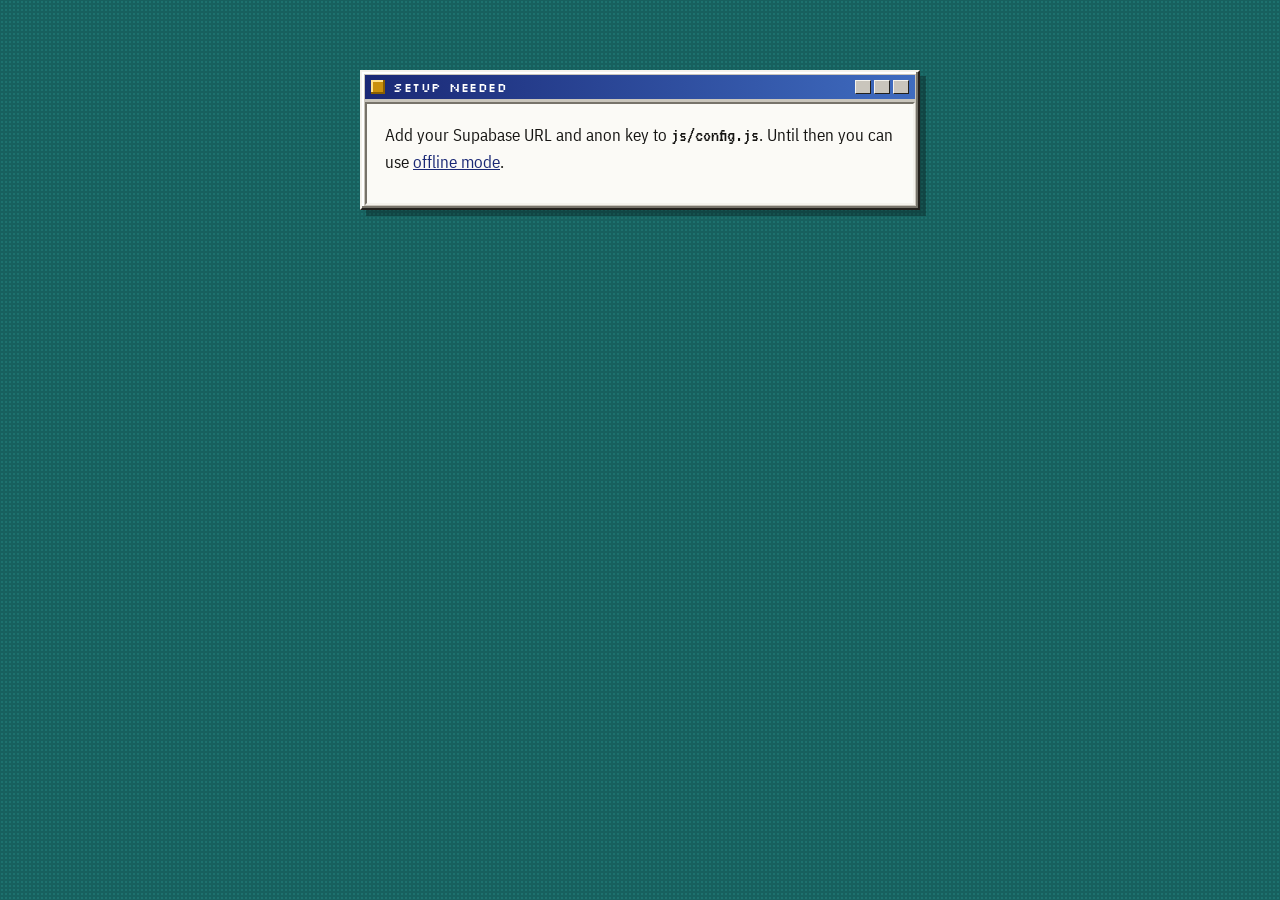
==== host.html @ 5e1241a0 "Make the Number: first playable version Co-Authored-By: Claude Opus 5.5 <noreply@anthropic.com> Clau" ====
<!doctype html>
<html lang="en">
<head>
<meta charset="utf-8">
<meta name="viewport" content="width=device-width,initial-scale=1">
<title>Make the Number · Host</title>
<link rel="preconnect" href="https://fonts.googleapis.com">
<link rel="preconnect" href="https://fonts.gstatic.com" crossorigin>
<link rel="stylesheet" href="https://fonts.googleapis.com/css2?family=Silkscreen:wght@400;700&family=VT323&family=IBM+Plex+Sans+Condensed:wght@400;500;600;700&display=swap">
<link rel="stylesheet" href="css/style.css">
</head>
<body class="host">
  <main id="app" class="host-app"></main>
  <div id="toast" class="toast" hidden></div>
  <script type="module" src="js/host.js"></script>
</body>
</html>
---- css/style.css ----
/* Make the Number — early-90s corporate simulation.
   Concept: a 1985–1991 office OS on a dithered teal desktop. Beveled windows, pixel labels,
   segmented "health bar" meters, an arcade high-score table. Built light for projectors. */
:root {
  --desk: #17605e;
  --desk-dot: #1d716e;
  --win: #c9c5bc;
  --win-hi: #f4f2ec;
  --win-lo: #77736a;
  --win-shadow: #23211d;
  --title-a: #1a2875;
  --title-b: #3f6cc0;
  --alert-a: #8f1f18;
  --alert-b: #d24a30;
  --paper: #fbfaf6;
  --ink: #161513;
  --muted: #57534b;
  --earn: #2b8a3c;
  --bonus: #c98f0c;
  --info: #2c68bf;
  --legal: #c2352a;
  --select: #1a2875;
  --pixel: "Silkscreen", "Courier New", monospace;
  --digit: "VT323", "Courier New", monospace;
  --body: "IBM Plex Sans Condensed", "Arial Narrow", Arial, sans-serif;
  color-scheme: light;
}
* { box-sizing: border-box; }
html, body { height: 100%; margin: 0; }
body {
  font-family: var(--body);
  color: var(--ink);
  background-color: var(--desk);
  background-image: radial-gradient(var(--desk-dot) 1px, transparent 1.2px);
  background-size: 4px 4px;
}
button, input, select { font: inherit; color: inherit; }
a { color: var(--title-a); }
code { font-family: var(--digit); font-size: 1.2em; }
[hidden] { display: none !important; }

/* ---------- Windows ---------- */
.win {
  background: var(--win);
  border: 2px solid; border-color: var(--win-hi) var(--win-shadow) var(--win-shadow) var(--win-hi);
  box-shadow: inset -2px -2px 0 var(--win-lo), inset 2px 2px 0 #fff, 6px 6px 0 rgba(0,0,0,.28);
  padding: 3px;
  display: flex; flex-direction: column;
  min-width: 0;
}
.titlebar {
  display: flex; align-items: center; gap: 8px;
  background: linear-gradient(90deg, var(--title-a), var(--title-b));
  color: #fff; padding: 4px 6px; font-family: var(--pixel); font-size: 13px; letter-spacing: .04em;
  user-select: none;
}
.win.alert .titlebar { background: linear-gradient(90deg, var(--alert-a), var(--alert-b)); }
.tb-icon { width: 14px; height: 14px; background: var(--bonus); box-shadow: inset -2px -2px 0 #8a5f00, inset 2px 2px 0 #ffe08a; flex: none; }
.tb-title { flex: 1; overflow: hidden; text-overflow: ellipsis; white-space: nowrap; }
.tb-btns { display: flex; gap: 3px; }
.tb-btns i { width: 16px; height: 14px; background: var(--win); border: 1px solid; border-color: var(--win-hi) var(--win-shadow) var(--win-shadow) var(--win-hi); }
.win-body { background: var(--paper); margin-top: 3px; padding: 16px 18px; border: 2px solid; border-color: var(--win-lo) var(--win-hi) var(--win-hi) var(--win-lo); flex: 1; min-height: 0; overflow: auto; }

/* ---------- Type ---------- */
.kicker { font-family: var(--pixel); font-size: .8rem; letter-spacing: .08em; text-transform: uppercase; color: var(--muted); margin: 0 0 6px; }
.pixel { font-family: var(--pixel); font-weight: 700; letter-spacing: .02em; line-height: 1.1; margin: 0 0 10px; }
.body { font-size: 1.05rem; line-height: 1.5; margin: 0 0 12px; max-width: 70ch; }
.muted { color: var(--muted); }
.err { color: var(--legal); font-weight: 600; }
blockquote { margin: 12px 0; padding: 10px 14px; border-left: 6px solid var(--bonus); background: #f3efe2; font-style: italic; }

/* ---------- Controls ---------- */
.btn {
  background: var(--win); border: 2px solid; border-color: var(--win-hi) var(--win-shadow) var(--win-shadow) var(--win-hi);
  box-shadow: inset -1px -1px 0 var(--win-lo), inset 1px 1px 0 #fff;
  padding: 7px 14px; font-family: var(--pixel); font-size: .8rem; cursor: pointer; text-decoration: none; color: var(--ink); display: inline-block;
}
.btn:active, .btn.on { border-color: var(--win-shadow) var(--win-hi) var(--win-hi) var(--win-shadow); box-shadow: inset 1px 1px 0 var(--win-lo); }
.btn.primary { background: #dfe7f5; }
.btn.big { padding: 12px 18px; font-size: 1rem; width: 100%; }
.btn:disabled { opacity: .5; cursor: not-allowed; }
.btn:focus-visible, .link:focus-visible, .pchoice:focus-visible, .pfix:focus-visible, input:focus-visible, select:focus-visible { outline: 2px dashed var(--select); outline-offset: 2px; }
.link { background: none; border: 0; padding: 0; color: var(--title-a); text-decoration: underline; cursor: pointer; font-size: inherit; }
.link.danger { color: var(--legal); }
.field { display: grid; gap: 4px; font-family: var(--pixel); font-size: .75rem; text-transform: uppercase; letter-spacing: .05em; color: var(--muted); }
.field input, .field select, .ctrl-row input {
  font-family: var(--body); font-size: 1rem; text-transform: none; letter-spacing: 0; color: var(--ink);
  background: #fff; border: 2px solid; border-color: var(--win-lo) var(--win-hi) var(--win-hi) var(--win-lo); padding: 8px 10px; width: 100%;
}
.ctrl-row { display: flex; flex-wrap: wrap; gap: 8px; align-items: center; margin: 0 0 10px; }
.ctrl-row input { flex: 1; min-width: 120px; width: auto; }
.chip { display: inline-block; font-family: var(--pixel); font-size: .72rem; padding: 3px 8px; margin: 3px; background: #e7e4dc; border: 1px solid var(--win-lo); color: var(--muted); }
.chip.done { background: #dff0e1; border-color: var(--earn); color: #1c5a28; }
.chip.miss { background: #f6dedb; border-color: var(--legal); color: #7d1f17; }
.letter { font-family: var(--pixel); font-weight: 700; display: inline-grid; place-items: center; width: 1.9em; height: 1.9em; flex: none; background: var(--win); border: 2px solid; border-color: var(--win-hi) var(--win-shadow) var(--win-shadow) var(--win-hi); }
.letter.inline { width: 1.5em; height: 1.5em; font-size: .8em; vertical-align: .15em; }
.toast { position: fixed; left: 50%; bottom: 70px; transform: translateX(-50%); background: var(--ink); color: #fff; padding: 10px 16px; font-family: var(--pixel); font-size: .8rem; z-index: 50; max-width: 90vw; }

/* Segmented meter: a health bar */
.mbar { height: 16px; background: #2a2824; border: 2px solid; border-color: var(--win-lo) var(--win-hi) var(--win-hi) var(--win-lo); position: relative; overflow: hidden; min-width: 60px; }
.mbar i { position: absolute; inset: 0 auto 0 0; display: block; transition: width .6s steps(10); }
.mbar::after { content: ""; position: absolute; inset: 0; background: repeating-linear-gradient(90deg, transparent 0 calc(5% - 2px), #2a2824 calc(5% - 2px) 5%); }
.m-earn .mbar i, .mbar.m-earn i, .legend-item.m-earn i { background: var(--earn); }
.m-bonus .mbar i, .mbar.m-bonus i, .legend-item.m-bonus i { background: var(--bonus); }
.m-info .mbar i, .mbar.m-info i, .legend-item.m-info i { background: var(--info); }
.m-legal .mbar i, .mbar.m-legal i, .legend-item.m-legal i { background: var(--legal); }
th.m-earn { color: var(--earn); } th.m-bonus { color: #9a6c00; } th.m-info { color: var(--info); } th.m-legal { color: var(--legal); }

/* ---------- Projector ---------- */
body.screen { overflow: hidden; }
.stage { position: fixed; inset: 0 0 44px 0; display: grid; place-items: center; padding: 2vh 2vw; }
.win.main { width: min(1600px, 100%); height: 100%; }
.screen .win-body { padding: clamp(18px, 2.2vw, 40px); font-size: clamp(16px, 1.25vw, 24px); }
.screen .titlebar { font-size: clamp(12px, .9vw, 16px); padding: 6px 8px; }
.screen .kicker { font-size: .85em; }
.screen .body { font-size: 1.15em; }
.big { font-family: var(--pixel); font-weight: 700; font-size: 2.3em; line-height: 1.1; margin: 0 0 .4em; text-wrap: balance; }
.mega { font-family: var(--pixel); font-weight: 700; font-size: 4.6em; line-height: .95; margin: 0 0 .3em; color: var(--title-a); text-shadow: 4px 4px 0 var(--bonus); }
.sub { color: var(--muted); margin: 0 0 1em; }
.taskbar { position: fixed; inset: auto 0 0 0; height: 44px; display: flex; align-items: center; gap: 6px; padding: 0 6px; background: var(--win); border-top: 2px solid var(--win-hi); box-shadow: inset 0 1px 0 #fff; font-family: var(--pixel); font-size: 12px; }
.taskbar .start { font-weight: 700; padding: 6px 12px; border: 2px solid; border-color: var(--win-hi) var(--win-shadow) var(--win-shadow) var(--win-hi); }
.taskbar .spacer { flex: 1; }
.tb-item { padding: 6px 10px; border: 2px solid; border-color: var(--win-lo) var(--win-hi) var(--win-hi) var(--win-lo); white-space: nowrap; overflow: hidden; text-overflow: ellipsis; max-width: 46vw; }
.status-live { color: var(--earn); } .status-reconnecting, .status-connecting { color: var(--legal); }

/* Lobby */
.lobby { display: grid; grid-template-columns: 1.3fr 1fr; gap: 3em; align-items: center; }
.lede { font-size: 1.3em; max-width: 34ch; }
.rule { font-family: var(--pixel); font-size: .85em; background: #fff3c9; display: inline-block; padding: 6px 10px; border: 2px dashed var(--bonus); }
.lobby-right { text-align: center; }
.qr { background: #fff; padding: 12px; display: inline-block; border: 2px solid; border-color: var(--win-lo) var(--win-hi) var(--win-hi) var(--win-lo); width: min(100%, 22em); }
.qr svg { width: 100%; height: auto; display: block; }
.url { font-family: var(--digit); font-size: 1.5em; margin: .4em 0 0; word-break: break-all; }
.code { font-family: var(--pixel); font-size: 1.2em; margin: .2em 0 0; }
.code b { font-size: 2em; color: var(--title-a); letter-spacing: .15em; }
.teams-joined { margin-top: 1.5em; border-top: 2px dotted var(--win-lo); padding-top: .8em; }
.teams-joined b, .answered b { font-family: var(--pixel); font-size: .8em; margin-right: .6em; }
.offline-card { border: 2px dashed var(--title-a); padding: 1.2em; background: #eef2fb; }

/* Intro */
.legend { display: grid; grid-template-columns: repeat(4, 1fr); gap: 1em; margin: 1.4em 0; }
.legend-item { border: 2px solid var(--win-lo); padding: .8em; background: #fff; display: grid; gap: .3em; }
.legend-item i { height: 14px; display: block; }
.legend-item small { color: var(--muted); }
.rewarded { font-family: var(--pixel); font-size: .9em; color: var(--title-a); }

/* Question */
.qhead { display: flex; justify-content: space-between; align-items: flex-start; gap: 1em; margin-bottom: .6em; }
.tag { display: flex; flex-wrap: wrap; gap: .4em; }
.tag span { font-family: var(--pixel); font-size: .72em; padding: 4px 8px; background: var(--title-a); color: #fff; }
.tag span:nth-child(2) { background: var(--bonus); color: var(--ink); }
.tag span:nth-child(3) { background: #e7e4dc; color: var(--ink); border: 1px solid var(--win-lo); }
.timer { font-family: var(--digit); font-size: 3.6em; line-height: .9; min-width: 3.2ch; text-align: center; padding: .05em .35em; background: #111; color: #7dff8a; border: 3px solid; border-color: var(--win-lo) var(--win-hi) var(--win-hi) var(--win-lo); }
.timer.low { color: #ffcc4d; }
.timer.out { color: #ff6b5b; }
.setup { font-size: 1.12em; line-height: 1.5; margin: 0 0 .7em; max-width: 95ch; }
.facts { display: flex; flex-wrap: wrap; gap: .5em; margin-bottom: .6em; }
.facts span { font-family: var(--digit); font-size: 1.35em; line-height: 1; padding: .2em .5em; background: #111; color: #ffd36b; }
.prompt { font-family: var(--pixel); font-size: 1.1em; margin: .8em 0 .5em; color: var(--title-a); }
.choices { display: grid; grid-template-columns: repeat(2, minmax(0, 1fr)); gap: .7em; }
.choices.n3 { grid-template-columns: repeat(3, minmax(0, 1fr)); }
.choices.n5 { grid-template-columns: repeat(3, minmax(0, 1fr)); }
.choice { display: flex; gap: .7em; align-items: flex-start; background: var(--win); padding: .7em; border: 2px solid; border-color: var(--win-hi) var(--win-shadow) var(--win-shadow) var(--win-hi); }
.choice b { display: block; font-size: 1.05em; }
.choice p { margin: .2em 0 0; font-size: .88em; color: #36332d; line-height: 1.35; }
.answered { margin-top: .9em; }

/* Tally */
.bars { display: grid; gap: .9em; margin-top: 1em; }
.bar-row { display: grid; grid-template-columns: auto minmax(0, 1.1fr) minmax(0, 1.4fr); gap: 1em; align-items: center; }
.bar-label small { display: block; color: var(--muted); font-size: .8em; }
.bar { height: 2.2em; background: #2a2824; position: relative; border: 2px solid; border-color: var(--win-lo) var(--win-hi) var(--win-hi) var(--win-lo); }
.bar i { position: absolute; inset: 0 auto 0 0; background: var(--title-b); transition: width .8s steps(12); }
.bar span { position: absolute; right: .4em; top: 50%; transform: translateY(-50%); font-family: var(--digit); font-size: 1.6em; color: #fff; }

/* Effects + leaderboards */
.fx-wrap, .lb-wrap { overflow-x: auto; }
table.fx, table.lb { width: 100%; border-collapse: collapse; font-variant-numeric: tabular-nums; }
.fx th, .lb th { font-family: var(--pixel); font-size: .72em; text-align: left; padding: .5em; border-bottom: 3px double var(--win-lo); }
.fx td, .lb td { padding: .55em .5em; border-bottom: 1px dotted var(--win-lo); vertical-align: middle; }
.fx td.letter { width: auto; }
.d { font-family: var(--digit); font-size: 1.7em; }
.d.up { color: var(--earn); } .d.down { color: var(--legal); } .d.zero { color: var(--muted); }
.fx td:nth-child(6) .d.up { color: var(--legal); } .fx td:nth-child(6) .d.down { color: var(--earn); }
.note { color: var(--muted); font-size: .85em; margin-top: .8em; }
.n { font-family: var(--digit); font-size: 1.5em; text-align: right; }
.lb td small { font-family: var(--digit); font-size: 1.1em; color: var(--muted); }
.lb td .mbar { display: inline-block; width: 6em; vertical-align: middle; margin-right: .4em; }
.lb tr.top td { background: #fff3c9; }
.lb .score { color: var(--title-a); font-size: 2em; }
.move.up { color: var(--earn); } .move.down { color: var(--legal); }

/* Don */
.pull { font-size: 1.5em; font-style: italic; border-left-color: var(--title-a); }
.pull cite { display: block; font-style: normal; font-family: var(--pixel); font-size: .5em; margin-top: .6em; color: var(--muted); }
.pull.huge { font-size: 2.1em; line-height: 1.3; }
.quote { display: grid; place-items: center; height: 100%; }

/* Unravel */
.win.main.alert .win-body { background: #fff6f3; }
.timeline { list-style: none; padding: 0; margin: 1em 0; display: grid; gap: .7em; }
.timeline li { display: grid; grid-template-columns: 9em 1fr; gap: 1em; padding: .7em; background: #fff; border: 2px solid var(--win-lo); }
.timeline b { font-family: var(--pixel); color: var(--alert-a); }
.line { font-family: var(--pixel); font-size: .95em; color: var(--alert-a); }

/* Board */
.fixes { display: grid; grid-template-columns: repeat(3, minmax(0, 1fr)); gap: .6em; margin-bottom: .8em; }
.fix { display: flex; justify-content: space-between; gap: .6em; align-items: center; padding: .6em .7em; background: var(--win); border: 2px solid; border-color: var(--win-hi) var(--win-shadow) var(--win-shadow) var(--win-hi); }
.cost { font-family: var(--digit); font-size: 1.6em; background: #111; color: #ffd36b; padding: 0 .3em; }
.caught { display: grid; grid-template-columns: 1fr 1fr; gap: 1.5em; margin-top: 1em; }
.caught h3 { font-family: var(--pixel); font-size: .85em; margin: 0 0 .4em; }

/* ---------- Phone ---------- */
body.phone { min-height: 100%; }
.phone-app { padding: max(12px, env(safe-area-inset-top)) max(12px, env(safe-area-inset-right)) 24px max(12px, env(safe-area-inset-left)); max-width: 560px; margin: 0 auto; }
.phone .win-body { padding: 16px; }
.phone .pixel { font-size: 1.6rem; }
.join { display: grid; gap: 12px; margin-top: 8px; }
.phead { display: flex; justify-content: space-between; align-items: center; gap: 8px; margin-bottom: 6px; }
.ptimer { font-family: var(--digit); font-size: 2rem; background: #111; color: #7dff8a; padding: 0 .35em; min-width: 3.4ch; text-align: center; }
.ptitle { font-family: var(--pixel); font-size: 1.05rem; line-height: 1.3; margin: 4px 0 12px; }
.pchoices, .pfixes { display: grid; gap: 10px; }
.pchoice, .pfix { display: flex; gap: 10px; align-items: flex-start; text-align: left; width: 100%; padding: 12px; background: var(--win); cursor: pointer; border: 2px solid; border-color: var(--win-hi) var(--win-shadow) var(--win-shadow) var(--win-hi); box-shadow: inset -1px -1px 0 var(--win-lo); }
.pchoice b { display: block; }
.pchoice small { display: block; color: #3a372f; margin-top: 2px; line-height: 1.35; }
.pchoice.on, .pfix.on { background: #dfe7f5; border-color: var(--title-a); box-shadow: inset 0 0 0 2px var(--title-a); }
.pchoice.on .letter { background: var(--title-a); color: #fff; }
.pchoice:disabled, .pfix:disabled { opacity: .55; cursor: not-allowed; }
.pfix { justify-content: space-between; align-items: center; }
.pfix b { font-family: var(--digit); font-size: 1.5rem; background: #111; color: #ffd36b; padding: 0 .3em; flex: none; }
.status-line { margin: 12px 0 0; color: var(--muted); }
.pmeters { display: grid; gap: 8px; margin-top: 14px; }
.pm { display: grid; grid-template-columns: 6.5em 1fr 2.2em; gap: 8px; align-items: center; font-family: var(--pixel); font-size: .72rem; }
.pm b { font-family: var(--digit); font-size: 1.4rem; text-align: right; }
.pdeltas { display: flex; flex-wrap: wrap; gap: 8px; }
.pdeltas span { font-family: var(--pixel); font-size: .72rem; background: #fff; border: 1px solid var(--win-lo); padding: 4px 8px; }
.pdeltas b { font-family: var(--digit); font-size: 1.3rem; }
.pdeltas b.up { color: var(--earn); } .pdeltas b.down { color: var(--legal); }
.pdeltas .m-legal b.up { color: var(--legal); } .pdeltas .m-legal b.down { color: var(--earn); }
.budget { display: grid; grid-template-columns: auto 1fr auto; gap: 8px; align-items: center; font-family: var(--pixel); font-size: .75rem; margin-bottom: 10px; }
.rank { display: flex; align-items: baseline; gap: 10px; margin: 10px 0; }
.rank .pixel { font-size: 2.6rem; color: var(--title-a); margin: 0; }
.verdict { font-family: var(--pixel); font-size: 1.2rem; padding: 12px; text-align: center; }
.verdict.ok { background: #dff0e1; color: #1c5a28; } .verdict.miss { background: #f6dedb; color: #7d1f17; }
.alert-text { color: var(--alert-a); }
.foot { text-align: center; color: #e4f1ef; font-size: .85rem; margin-top: 14px; }
.foot .link { color: #fff; }

/* ---------- Host ---------- */
.host-app { padding: 16px; }
.host-narrow { max-width: 560px; margin: 6vh auto; }
.room-list { list-style: none; padding: 0; display: grid; gap: 8px; margin: 14px 0; }
.room-list li { display: flex; flex-wrap: wrap; gap: 10px; align-items: center; }
.console { display: grid; grid-template-columns: minmax(0, 1.6fr) minmax(280px, 1fr); gap: 16px; max-width: 1500px; margin: 0 auto; }
.console-main, .console-side { display: grid; gap: 16px; align-content: start; min-width: 0; }
.now { display: flex; align-items: center; gap: 12px; margin-bottom: 10px; flex-wrap: wrap; }
.now b { font-size: 1.2rem; }
.big-ctrls .btn { font-size: .95rem; padding: 12px 16px; }
.notes { background: #fff3c9; padding: 0 10px; border: 1px dashed var(--bonus); }
.notes:empty { display: none; }
.notes p { margin: 8px 0; }
.steps { margin: 0; padding-left: 1.6em; max-height: 340px; overflow: auto; font-size: .92rem; }
.steps li { padding: 2px 0; }
.steps li.current { background: #dfe7f5; font-weight: 700; }
.preview { position: relative; width: 100%; aspect-ratio: 16 / 9; overflow: hidden; background: var(--desk); }
.preview iframe { position: absolute; top: 0; left: 0; width: 1600px; height: 900px; border: 0; transform-origin: 0 0; transform: scale(var(--s, .5)); pointer-events: none; }
table.entry { border-collapse: collapse; width: 100%; }
.entry td { padding: 5px 4px; border-bottom: 1px dotted var(--win-lo); }
.entry td:first-child { font-weight: 600; }
.pick { font-family: var(--pixel); width: 2.4em; height: 2.2em; margin: 2px; cursor: pointer; background: var(--win); border: 2px solid; border-color: var(--win-hi) var(--win-shadow) var(--win-shadow) var(--win-hi); }
.pick.on { background: var(--title-a); color: #fff; border-color: var(--win-shadow) var(--win-hi) var(--win-hi) var(--win-shadow); }
.eb { border-bottom: 1px dotted var(--win-lo); padding: 6px 0; }
.eb summary { cursor: pointer; }
.eb-fixes { display: grid; gap: 4px; padding: 6px 0 6px 12px; }
.team-list { list-style: none; padding: 0; margin: 0; display: grid; gap: 4px; }
.team-list li { display: flex; justify-content: space-between; gap: 8px; }

/* ---------- Offline overlay ---------- */
.panel { position: fixed; right: 12px; bottom: 56px; width: min(420px, 92vw); max-height: calc(100vh - 80px); z-index: 20; display: flex; }
.panel .win { width: 100%; }
.panel-body { font-size: 14px; }
.panel-body h4 { font-family: var(--pixel); font-size: 11px; margin: 12px 0 6px; }
.small-print { font-size: 12px; margin-top: 12px; }

/* ---------- Landing ---------- */
.landing { max-width: 760px; margin: 6vh auto; padding: 0 16px; }
.landing-grid { display: grid; grid-template-columns: repeat(3, minmax(0, 1fr)); gap: 12px; margin-top: 12px; }
.landing-grid .btn { text-align: center; }

@media (max-width: 900px) {
  .console { grid-template-columns: 1fr; }
  .lobby { grid-template-columns: 1fr; }
  .choices, .choices.n3, .choices.n5, .fixes, .legend { grid-template-columns: 1fr 1fr; }
  .landing-grid { grid-template-columns: 1fr; }
}
@media (prefers-reduced-motion: reduce) { * { transition: none !important; } }
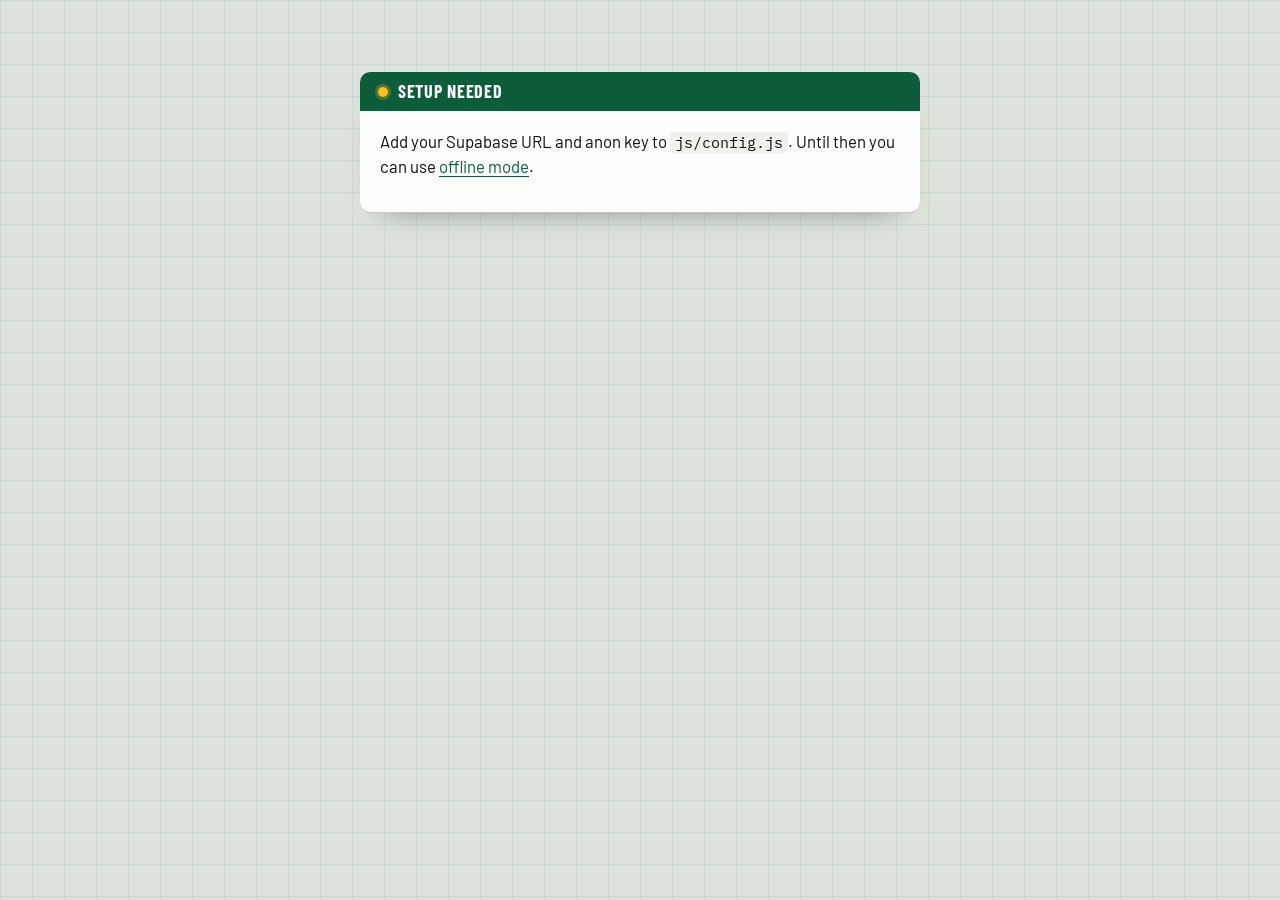
==== commit 9f1aebf7: "Redesign: earnings-day HUD look, closer to Mo + Mileage Co-Authored-By: Claude Opus 5.5 <noreply@ant" ====
--- a/host.html
+++ b/host.html
@@ -6,7 +6,7 @@
 <title>Make the Number · Host</title>
 <link rel="preconnect" href="https://fonts.googleapis.com">
 <link rel="preconnect" href="https://fonts.gstatic.com" crossorigin>
-<link rel="stylesheet" href="https://fonts.googleapis.com/css2?family=Silkscreen:wght@400;700&family=VT323&family=IBM+Plex+Sans+Condensed:wght@400;500;600;700&display=swap">
+<link rel="stylesheet" href="https://fonts.googleapis.com/css2?family=Barlow+Condensed:wght@600;700;800;900&family=Barlow:wght@400;500;600;700&family=IBM+Plex+Mono:wght@500;600&display=swap">
 <link rel="stylesheet" href="css/style.css">
 </head>
 <body class="host">
--- a/css/style.css
+++ b/css/style.css
@@ -1,296 +1,318 @@
-/* Make the Number — early-90s corporate simulation.
-   Concept: a 1985–1991 office OS on a dithered teal desktop. Beveled windows, pixel labels,
-   segmented "health bar" meters, an arcade high-score table. Built light for projectors. */
+/* Make the Number — earnings-day simulation.
+   Concept: a trading-floor HUD over ledger paper. Flat paper cards with a ledger-green band,
+   condensed display type, segmented meters, keycap choice letters and a live headline ticker. */
 :root {
-  --desk: #17605e;
-  --desk-dot: #1d716e;
-  --win: #c9c5bc;
-  --win-hi: #f4f2ec;
-  --win-lo: #77736a;
-  --win-shadow: #23211d;
-  --title-a: #1a2875;
-  --title-b: #3f6cc0;
-  --alert-a: #8f1f18;
-  --alert-b: #d24a30;
-  --paper: #fbfaf6;
-  --ink: #161513;
-  --muted: #57534b;
-  --earn: #2b8a3c;
-  --bonus: #c98f0c;
-  --info: #2c68bf;
-  --legal: #c2352a;
-  --select: #1a2875;
-  --pixel: "Silkscreen", "Courier New", monospace;
-  --digit: "VT323", "Courier New", monospace;
-  --body: "IBM Plex Sans Condensed", "Arial Narrow", Arial, sans-serif;
+  --bg: #dde2db;
+  --grid: rgba(13, 92, 58, .07);
+  --card: #fdfdfb;
+  --ink: #0c0f0e;
+  --ink-2: #2b302d;
+  --muted: #545b56;
+  --line: #c3c9c1;
+  --green: #0d5c3a;
+  --green-dk: #083f28;
+  --amber: #ffbe1a;
+  --red: #c4302b;
+  --earn: #149a52;
+  --bonus: #e3a008;
+  --info: #2a5bd7;
+  --legal: #d23a2f;
+  --display: "Barlow Condensed", "Arial Narrow", sans-serif;
+  --body: "Barlow", system-ui, sans-serif;
+  --mono: "IBM Plex Mono", ui-monospace, Menlo, monospace;
   color-scheme: light;
 }
 * { box-sizing: border-box; }
 html, body { height: 100%; margin: 0; }
 body {
-  font-family: var(--body);
-  color: var(--ink);
-  background-color: var(--desk);
-  background-image: radial-gradient(var(--desk-dot) 1px, transparent 1.2px);
-  background-size: 4px 4px;
+  font: 17px/1.5 var(--body); color: var(--ink);
+  background-color: var(--bg);
+  background-image: linear-gradient(var(--grid) 1px, transparent 1px), linear-gradient(90deg, var(--grid) 1px, transparent 1px);
+  background-size: 32px 32px;
 }
 button, input, select { font: inherit; color: inherit; }
-a { color: var(--title-a); }
-code { font-family: var(--digit); font-size: 1.2em; }
+a { color: var(--green); text-underline-offset: 3px; }
+code { font-family: var(--mono); font-size: .9em; background: #eef1ec; padding: 1px 5px; border-radius: 3px; }
 [hidden] { display: none !important; }
-
-/* ---------- Windows ---------- */
+:focus-visible { outline: 3px solid var(--info); outline-offset: 2px; }
+
+/* ---------- Cards (markup keeps the .win / .titlebar names) ---------- */
 .win {
-  background: var(--win);
-  border: 2px solid; border-color: var(--win-hi) var(--win-shadow) var(--win-shadow) var(--win-hi);
-  box-shadow: inset -2px -2px 0 var(--win-lo), inset 2px 2px 0 #fff, 6px 6px 0 rgba(0,0,0,.28);
-  padding: 3px;
+  background: var(--card); border-radius: 10px; overflow: hidden; min-width: 0;
   display: flex; flex-direction: column;
-  min-width: 0;
+  box-shadow: 0 1px 0 var(--line), 0 18px 30px -24px rgba(0,0,0,.55);
 }
 .titlebar {
-  display: flex; align-items: center; gap: 8px;
-  background: linear-gradient(90deg, var(--title-a), var(--title-b));
-  color: #fff; padding: 4px 6px; font-family: var(--pixel); font-size: 13px; letter-spacing: .04em;
-  user-select: none;
-}
-.win.alert .titlebar { background: linear-gradient(90deg, var(--alert-a), var(--alert-b)); }
-.tb-icon { width: 14px; height: 14px; background: var(--bonus); box-shadow: inset -2px -2px 0 #8a5f00, inset 2px 2px 0 #ffe08a; flex: none; }
+  display: flex; align-items: center; gap: 10px;
+  background: var(--green); color: #fff; padding: 10px 18px 9px;
+  font: 700 18px/1.1 var(--display); letter-spacing: .04em; text-transform: uppercase;
+}
+.titlebar::before { content: ""; width: 10px; height: 10px; border-radius: 50%; background: var(--amber); box-shadow: 0 0 0 3px rgba(255,190,26,.25); flex: none; }
+.win.alert .titlebar { background: var(--red); }
+.win.alert .titlebar::before { background: #fff; animation: blink 1s steps(2) infinite; }
+.tb-icon, .tb-btns { display: none; }
 .tb-title { flex: 1; overflow: hidden; text-overflow: ellipsis; white-space: nowrap; }
-.tb-btns { display: flex; gap: 3px; }
-.tb-btns i { width: 16px; height: 14px; background: var(--win); border: 1px solid; border-color: var(--win-hi) var(--win-shadow) var(--win-shadow) var(--win-hi); }
-.win-body { background: var(--paper); margin-top: 3px; padding: 16px 18px; border: 2px solid; border-color: var(--win-lo) var(--win-hi) var(--win-hi) var(--win-lo); flex: 1; min-height: 0; overflow: auto; }
+.win-body { padding: 18px 20px 20px; flex: 1; min-height: 0; overflow: auto; }
+@keyframes blink { 50% { opacity: .2; } }
 
 /* ---------- Type ---------- */
-.kicker { font-family: var(--pixel); font-size: .8rem; letter-spacing: .08em; text-transform: uppercase; color: var(--muted); margin: 0 0 6px; }
-.pixel { font-family: var(--pixel); font-weight: 700; letter-spacing: .02em; line-height: 1.1; margin: 0 0 10px; }
-.body { font-size: 1.05rem; line-height: 1.5; margin: 0 0 12px; max-width: 70ch; }
+.kicker { font: 700 .85rem/1.2 var(--display); letter-spacing: .12em; text-transform: uppercase; color: var(--green); margin: 0 0 6px; }
+.pixel { font: 800 2rem/1 var(--display); margin: 0 0 10px; letter-spacing: .005em; }
+.body { font-size: 1.05rem; line-height: 1.5; margin: 0 0 12px; max-width: 68ch; }
 .muted { color: var(--muted); }
-.err { color: var(--legal); font-weight: 600; }
-blockquote { margin: 12px 0; padding: 10px 14px; border-left: 6px solid var(--bonus); background: #f3efe2; font-style: italic; }
+.err { color: var(--red); font-weight: 700; }
+blockquote { margin: 14px 0; padding: 12px 16px; border-left: 5px solid var(--amber); background: #f6f3e8; border-radius: 0 6px 6px 0; font-style: italic; }
 
 /* ---------- Controls ---------- */
 .btn {
-  background: var(--win); border: 2px solid; border-color: var(--win-hi) var(--win-shadow) var(--win-shadow) var(--win-hi);
-  box-shadow: inset -1px -1px 0 var(--win-lo), inset 1px 1px 0 #fff;
-  padding: 7px 14px; font-family: var(--pixel); font-size: .8rem; cursor: pointer; text-decoration: none; color: var(--ink); display: inline-block;
-}
-.btn:active, .btn.on { border-color: var(--win-shadow) var(--win-hi) var(--win-hi) var(--win-shadow); box-shadow: inset 1px 1px 0 var(--win-lo); }
-.btn.primary { background: #dfe7f5; }
-.btn.big { padding: 12px 18px; font-size: 1rem; width: 100%; }
-.btn:disabled { opacity: .5; cursor: not-allowed; }
-.btn:focus-visible, .link:focus-visible, .pchoice:focus-visible, .pfix:focus-visible, input:focus-visible, select:focus-visible { outline: 2px dashed var(--select); outline-offset: 2px; }
-.link { background: none; border: 0; padding: 0; color: var(--title-a); text-decoration: underline; cursor: pointer; font-size: inherit; }
-.link.danger { color: var(--legal); }
-.field { display: grid; gap: 4px; font-family: var(--pixel); font-size: .75rem; text-transform: uppercase; letter-spacing: .05em; color: var(--muted); }
+  display: inline-flex; align-items: center; justify-content: center; gap: 8px;
+  min-height: 44px; padding: 9px 18px; border-radius: 6px; border: 2px solid var(--ink);
+  background: var(--ink); color: #fff; font: 700 15px var(--body); text-decoration: none; cursor: pointer;
+}
+.btn:hover { background: var(--ink-2); }
+.btn.primary { background: var(--green); border-color: var(--green); }
+.btn.primary:hover { background: var(--green-dk); border-color: var(--green-dk); }
+.btn.big { min-height: 52px; font-size: 17px; width: 100%; }
+.btn:disabled { opacity: .4; cursor: not-allowed; }
+.btn.on { background: var(--amber); color: var(--ink); border-color: var(--ink); }
+.link { background: none; border: 0; padding: 0; color: var(--ink); font-weight: 700; text-decoration: underline; text-underline-offset: 3px; cursor: pointer; font-size: inherit; }
+.link.danger { color: var(--red); }
+.field { display: grid; gap: 6px; font-weight: 700; font-size: .95rem; }
 .field input, .field select, .ctrl-row input {
-  font-family: var(--body); font-size: 1rem; text-transform: none; letter-spacing: 0; color: var(--ink);
-  background: #fff; border: 2px solid; border-color: var(--win-lo) var(--win-hi) var(--win-hi) var(--win-lo); padding: 8px 10px; width: 100%;
+  font: 400 17px var(--body); color: var(--ink); background: #fff; width: 100%;
+  min-height: 46px; padding: 9px 12px; border-radius: 6px; border: 2px solid var(--ink);
 }
 .ctrl-row { display: flex; flex-wrap: wrap; gap: 8px; align-items: center; margin: 0 0 10px; }
-.ctrl-row input { flex: 1; min-width: 120px; width: auto; }
-.chip { display: inline-block; font-family: var(--pixel); font-size: .72rem; padding: 3px 8px; margin: 3px; background: #e7e4dc; border: 1px solid var(--win-lo); color: var(--muted); }
-.chip.done { background: #dff0e1; border-color: var(--earn); color: #1c5a28; }
-.chip.miss { background: #f6dedb; border-color: var(--legal); color: #7d1f17; }
-.letter { font-family: var(--pixel); font-weight: 700; display: inline-grid; place-items: center; width: 1.9em; height: 1.9em; flex: none; background: var(--win); border: 2px solid; border-color: var(--win-hi) var(--win-shadow) var(--win-shadow) var(--win-hi); }
-.letter.inline { width: 1.5em; height: 1.5em; font-size: .8em; vertical-align: .15em; }
-.toast { position: fixed; left: 50%; bottom: 70px; transform: translateX(-50%); background: var(--ink); color: #fff; padding: 10px 16px; font-family: var(--pixel); font-size: .8rem; z-index: 50; max-width: 90vw; }
-
-/* Segmented meter: a health bar */
-.mbar { height: 16px; background: #2a2824; border: 2px solid; border-color: var(--win-lo) var(--win-hi) var(--win-hi) var(--win-lo); position: relative; overflow: hidden; min-width: 60px; }
-.mbar i { position: absolute; inset: 0 auto 0 0; display: block; transition: width .6s steps(10); }
-.mbar::after { content: ""; position: absolute; inset: 0; background: repeating-linear-gradient(90deg, transparent 0 calc(5% - 2px), #2a2824 calc(5% - 2px) 5%); }
+.ctrl-row input { flex: 1; min-width: 140px; width: auto; }
+.chip { display: inline-block; font: 700 13px/1 var(--body); padding: 6px 10px; margin: 3px; border-radius: 999px; border: 2px solid var(--line); color: var(--muted); background: #fff; }
+.chip.done { border-color: var(--green); background: var(--green); color: #fff; }
+.chip.miss { border-color: var(--red); color: var(--red); background: #fff; }
+.letter {
+  display: inline-grid; place-items: center; flex: none; width: 1.9em; height: 1.9em; border-radius: 6px;
+  background: var(--ink); color: var(--amber); font: 800 1em/1 var(--display);
+  box-shadow: inset 0 -3px 0 rgba(255,255,255,.12);
+}
+.letter.inline { width: 1.45em; height: 1.45em; font-size: .85em; vertical-align: .12em; }
+.toast { position: fixed; left: 50%; bottom: 76px; transform: translateX(-50%); background: var(--ink); color: #fff; padding: 12px 18px; border-radius: 6px; font-weight: 700; z-index: 50; max-width: 90vw; }
+
+/* Segmented meter */
+.mbar { position: relative; height: 14px; border-radius: 999px; background: #e3e7e1; overflow: hidden; min-width: 60px; box-shadow: inset 0 1px 2px rgba(0,0,0,.12); }
+.mbar i { position: absolute; inset: 0 auto 0 0; display: block; border-radius: 999px; transition: width .7s cubic-bezier(.2,.8,.2,1); }
+.mbar::after { content: ""; position: absolute; inset: 0; background: repeating-linear-gradient(90deg, transparent 0 calc(10% - 2px), rgba(253,253,251,.9) calc(10% - 2px) 10%); }
 .m-earn .mbar i, .mbar.m-earn i, .legend-item.m-earn i { background: var(--earn); }
 .m-bonus .mbar i, .mbar.m-bonus i, .legend-item.m-bonus i { background: var(--bonus); }
 .m-info .mbar i, .mbar.m-info i, .legend-item.m-info i { background: var(--info); }
 .m-legal .mbar i, .mbar.m-legal i, .legend-item.m-legal i { background: var(--legal); }
-th.m-earn { color: var(--earn); } th.m-bonus { color: #9a6c00; } th.m-info { color: var(--info); } th.m-legal { color: var(--legal); }
+th.m-earn { color: var(--earn); } th.m-bonus { color: #9c6d00; } th.m-info { color: var(--info); } th.m-legal { color: var(--legal); }
 
 /* ---------- Projector ---------- */
 body.screen { overflow: hidden; }
-.stage { position: fixed; inset: 0 0 44px 0; display: grid; place-items: center; padding: 2vh 2vw; }
-.win.main { width: min(1600px, 100%); height: 100%; }
-.screen .win-body { padding: clamp(18px, 2.2vw, 40px); font-size: clamp(16px, 1.25vw, 24px); }
-.screen .titlebar { font-size: clamp(12px, .9vw, 16px); padding: 6px 8px; }
-.screen .kicker { font-size: .85em; }
+.stage { position: fixed; inset: 0 0 52px 0; display: grid; place-items: center; padding: 2.4vh 2.4vw; }
+.win.main { width: min(1640px, 100%); height: 100%; border-radius: 14px; }
+.screen .titlebar { font-size: clamp(16px, 1.15vw, 22px); padding: .7em 1.2em .6em; }
+.screen .win-body { padding: clamp(20px, 2.4vw, 44px); font-size: clamp(16px, 1.22vw, 24px); }
+.screen .kicker { font-size: .9em; }
 .screen .body { font-size: 1.15em; }
-.big { font-family: var(--pixel); font-weight: 700; font-size: 2.3em; line-height: 1.1; margin: 0 0 .4em; text-wrap: balance; }
-.mega { font-family: var(--pixel); font-weight: 700; font-size: 4.6em; line-height: .95; margin: 0 0 .3em; color: var(--title-a); text-shadow: 4px 4px 0 var(--bonus); }
-.sub { color: var(--muted); margin: 0 0 1em; }
-.taskbar { position: fixed; inset: auto 0 0 0; height: 44px; display: flex; align-items: center; gap: 6px; padding: 0 6px; background: var(--win); border-top: 2px solid var(--win-hi); box-shadow: inset 0 1px 0 #fff; font-family: var(--pixel); font-size: 12px; }
-.taskbar .start { font-weight: 700; padding: 6px 12px; border: 2px solid; border-color: var(--win-hi) var(--win-shadow) var(--win-shadow) var(--win-hi); }
-.taskbar .spacer { flex: 1; }
-.tb-item { padding: 6px 10px; border: 2px solid; border-color: var(--win-lo) var(--win-hi) var(--win-hi) var(--win-lo); white-space: nowrap; overflow: hidden; text-overflow: ellipsis; max-width: 46vw; }
-.status-live { color: var(--earn); } .status-reconnecting, .status-connecting { color: var(--legal); }
+.big { font: 800 2.9em/1 var(--display); margin: 0 0 .35em; text-wrap: balance; letter-spacing: .005em; }
+.mega { font: 900 6.2em/.86 var(--display); margin: 0 0 .25em; letter-spacing: -.01em; }
+.mega::after { content: ""; display: block; width: 2.2em; height: .12em; background: var(--amber); margin-top: .12em; }
+.sub { color: var(--muted); margin: 0 0 1em; font-size: 1.05em; }
+
+/* Bottom HUD bar with ticker */
+.taskbar { position: fixed; inset: auto 0 0 0; height: 52px; display: flex; align-items: center; gap: 0; background: var(--ink); color: #fff; font: 600 14px var(--body); }
+.taskbar .start { font: 800 20px/1 var(--display); letter-spacing: .03em; text-transform: uppercase; background: var(--amber); color: var(--ink); height: 100%; display: grid; place-items: center; padding: 0 18px; }
+.ticker { flex: 1; overflow: hidden; height: 100%; display: flex; align-items: center; mask-image: linear-gradient(90deg, transparent, #000 4%, #000 96%, transparent); }
+.ticker-track { display: inline-flex; gap: 42px; white-space: nowrap; animation: tick 70s linear infinite; font: 500 15px var(--mono); padding-left: 100%; }
+.ticker-track b { color: var(--amber); font-weight: 600; }
+.ticker-track .up { color: #4fd18b; } .ticker-track .down { color: #ff7a6e; }
+@keyframes tick { to { transform: translateX(-100%); } }
+.taskbar .spacer { display: none; }
+.tb-item { padding: 0 14px; height: 100%; display: flex; align-items: center; border-left: 1px solid #2c312e; white-space: nowrap; max-width: 34vw; overflow: hidden; text-overflow: ellipsis; }
+.status-live { color: #4fd18b; } .status-reconnecting, .status-connecting { color: #ff7a6e; } .status-offline { color: var(--amber); }
 
 /* Lobby */
-.lobby { display: grid; grid-template-columns: 1.3fr 1fr; gap: 3em; align-items: center; }
-.lede { font-size: 1.3em; max-width: 34ch; }
-.rule { font-family: var(--pixel); font-size: .85em; background: #fff3c9; display: inline-block; padding: 6px 10px; border: 2px dashed var(--bonus); }
+.lobby { display: grid; grid-template-columns: 1.35fr 1fr; gap: 3em; align-items: center; }
+.lede { font-size: 1.35em; max-width: 32ch; }
+.rule { display: inline-block; background: var(--amber); font-weight: 700; padding: .45em .8em; border-radius: 6px; }
 .lobby-right { text-align: center; }
-.qr { background: #fff; padding: 12px; display: inline-block; border: 2px solid; border-color: var(--win-lo) var(--win-hi) var(--win-hi) var(--win-lo); width: min(100%, 22em); }
+.qr { background: #fff; padding: 14px; display: inline-block; border: 3px solid var(--ink); border-radius: 12px; width: min(100%, 22em); transform: rotate(1.2deg); box-shadow: 0 16px 26px -20px rgba(0,0,0,.6); }
 .qr svg { width: 100%; height: auto; display: block; }
-.url { font-family: var(--digit); font-size: 1.5em; margin: .4em 0 0; word-break: break-all; }
-.code { font-family: var(--pixel); font-size: 1.2em; margin: .2em 0 0; }
-.code b { font-size: 2em; color: var(--title-a); letter-spacing: .15em; }
-.teams-joined { margin-top: 1.5em; border-top: 2px dotted var(--win-lo); padding-top: .8em; }
-.teams-joined b, .answered b { font-family: var(--pixel); font-size: .8em; margin-right: .6em; }
-.offline-card { border: 2px dashed var(--title-a); padding: 1.2em; background: #eef2fb; }
+.url { font: 500 1.05em var(--mono); margin: .8em 0 0; word-break: break-all; color: var(--muted); }
+.code { margin: .2em 0 0; font-weight: 700; }
+.code b { display: block; font: 900 3.4em/1 var(--display); letter-spacing: .12em; color: var(--green); }
+.teams-joined { margin-top: 1.4em; border-top: 3px solid var(--ink); padding-top: .9em; }
+.teams-joined b, .answered b { font: 800 1.1em var(--display); text-transform: uppercase; letter-spacing: .04em; margin-right: .6em; }
+.offline-card { border: 3px dashed var(--green); padding: 1.2em; border-radius: 10px; }
 
 /* Intro */
-.legend { display: grid; grid-template-columns: repeat(4, 1fr); gap: 1em; margin: 1.4em 0; }
-.legend-item { border: 2px solid var(--win-lo); padding: .8em; background: #fff; display: grid; gap: .3em; }
-.legend-item i { height: 14px; display: block; }
+.legend { display: grid; grid-template-columns: repeat(4, minmax(0, 1fr)); gap: 1em; margin: 1.4em 0; }
+.legend-item { border-top: 3px solid var(--ink); padding: .8em 0 0; display: grid; gap: .35em; }
+.legend-item i { height: .7em; border-radius: 999px; display: block; }
+.legend-item b { font: 800 1.35em/1 var(--display); }
 .legend-item small { color: var(--muted); }
-.rewarded { font-family: var(--pixel); font-size: .9em; color: var(--title-a); }
+.rewarded { display: inline-block; background: var(--ink); color: var(--amber); font-weight: 700; padding: .5em .9em; border-radius: 6px; }
 
 /* Question */
-.qhead { display: flex; justify-content: space-between; align-items: flex-start; gap: 1em; margin-bottom: .6em; }
+.qhead { display: flex; justify-content: space-between; align-items: flex-start; gap: 1em; margin-bottom: .5em; }
 .tag { display: flex; flex-wrap: wrap; gap: .4em; }
-.tag span { font-family: var(--pixel); font-size: .72em; padding: 4px 8px; background: var(--title-a); color: #fff; }
-.tag span:nth-child(2) { background: var(--bonus); color: var(--ink); }
-.tag span:nth-child(3) { background: #e7e4dc; color: var(--ink); border: 1px solid var(--win-lo); }
-.timer { font-family: var(--digit); font-size: 3.6em; line-height: .9; min-width: 3.2ch; text-align: center; padding: .05em .35em; background: #111; color: #7dff8a; border: 3px solid; border-color: var(--win-lo) var(--win-hi) var(--win-hi) var(--win-lo); }
-.timer.low { color: #ffcc4d; }
-.timer.out { color: #ff6b5b; }
-.setup { font-size: 1.12em; line-height: 1.5; margin: 0 0 .7em; max-width: 95ch; }
+.tag span { font: 700 .82em/1 var(--body); padding: .45em .7em; border-radius: 4px; border: 2px solid var(--ink); }
+.tag span:first-child { background: var(--ink); color: #fff; }
+.tag span:nth-child(2) { background: var(--amber); }
+.timer {
+  font: 800 4.4em/1 var(--display); font-variant-numeric: tabular-nums; min-width: 3.1ch; text-align: center;
+  padding: .06em .35em .02em; border-radius: 12px; background: var(--ink); color: #fff; box-shadow: inset 0 -4px 0 var(--green);
+}
+.timer.low { color: var(--amber); box-shadow: inset 0 -4px 0 var(--amber); }
+.timer.out { color: #ff7a6e; box-shadow: inset 0 -4px 0 var(--red); }
+.setup { font-size: 1.12em; line-height: 1.5; margin: 0 0 .8em; max-width: 92ch; }
 .facts { display: flex; flex-wrap: wrap; gap: .5em; margin-bottom: .6em; }
-.facts span { font-family: var(--digit); font-size: 1.35em; line-height: 1; padding: .2em .5em; background: #111; color: #ffd36b; }
-.prompt { font-family: var(--pixel); font-size: 1.1em; margin: .8em 0 .5em; color: var(--title-a); }
-.choices { display: grid; grid-template-columns: repeat(2, minmax(0, 1fr)); gap: .7em; }
-.choices.n3 { grid-template-columns: repeat(3, minmax(0, 1fr)); }
-.choices.n5 { grid-template-columns: repeat(3, minmax(0, 1fr)); }
-.choice { display: flex; gap: .7em; align-items: flex-start; background: var(--win); padding: .7em; border: 2px solid; border-color: var(--win-hi) var(--win-shadow) var(--win-shadow) var(--win-hi); }
-.choice b { display: block; font-size: 1.05em; }
-.choice p { margin: .2em 0 0; font-size: .88em; color: #36332d; line-height: 1.35; }
-.answered { margin-top: .9em; }
+.facts span { font: 700 1.25em/1 var(--display); padding: .35em .65em; border-radius: 6px; background: #eef1ec; border-left: 5px solid var(--amber); }
+.prompt { font: 800 1.55em/1.05 var(--display); margin: .9em 0 .55em; }
+.choices { display: grid; grid-template-columns: repeat(2, minmax(0, 1fr)); gap: .75em; }
+.choices.n3, .choices.n5 { grid-template-columns: repeat(3, minmax(0, 1fr)); }
+.choice { display: flex; gap: .8em; align-items: flex-start; background: #fff; padding: .85em .9em; border: 2px solid var(--ink); border-radius: 10px; }
+.choice b { display: block; font: 800 1.3em/1.05 var(--display); }
+.choice p { margin: .3em 0 0; font-size: .9em; color: var(--ink-2); line-height: 1.35; }
+.answered { margin-top: 1em; }
 
 /* Tally */
-.bars { display: grid; gap: .9em; margin-top: 1em; }
-.bar-row { display: grid; grid-template-columns: auto minmax(0, 1.1fr) minmax(0, 1.4fr); gap: 1em; align-items: center; }
-.bar-label small { display: block; color: var(--muted); font-size: .8em; }
-.bar { height: 2.2em; background: #2a2824; position: relative; border: 2px solid; border-color: var(--win-lo) var(--win-hi) var(--win-hi) var(--win-lo); }
-.bar i { position: absolute; inset: 0 auto 0 0; background: var(--title-b); transition: width .8s steps(12); }
-.bar span { position: absolute; right: .4em; top: 50%; transform: translateY(-50%); font-family: var(--digit); font-size: 1.6em; color: #fff; }
-
-/* Effects + leaderboards */
+.bars { display: grid; gap: 1em; margin-top: 1em; }
+.bar-row { display: grid; grid-template-columns: auto minmax(0, 1fr) minmax(0, 1.5fr); gap: 1em; align-items: center; }
+.bar-label b { font: 800 1.3em/1.05 var(--display); }
+.bar-label small { display: block; color: var(--muted); font-size: .8em; margin-top: .2em; }
+.bar { height: 2.4em; background: #e3e7e1; border-radius: 8px; position: relative; overflow: hidden; }
+.bar i { position: absolute; inset: 0 auto 0 0; background: var(--green); border-radius: 8px; transition: width .9s cubic-bezier(.2,.8,.2,1); }
+.bar span { position: absolute; right: .5em; top: 50%; transform: translateY(-50%); font: 800 1.5em/1 var(--display); }
+
+/* Tables: effects and leaderboards (ruled like a standings sheet) */
 .fx-wrap, .lb-wrap { overflow-x: auto; }
-table.fx, table.lb { width: 100%; border-collapse: collapse; font-variant-numeric: tabular-nums; }
-.fx th, .lb th { font-family: var(--pixel); font-size: .72em; text-align: left; padding: .5em; border-bottom: 3px double var(--win-lo); }
-.fx td, .lb td { padding: .55em .5em; border-bottom: 1px dotted var(--win-lo); vertical-align: middle; }
-.fx td.letter { width: auto; }
-.d { font-family: var(--digit); font-size: 1.7em; }
-.d.up { color: var(--earn); } .d.down { color: var(--legal); } .d.zero { color: var(--muted); }
+table.fx, table.lb { width: 100%; border-collapse: collapse; font-variant-numeric: tabular-nums; border-top: 3px solid var(--ink); }
+.fx th, .lb th { font: 700 .8em var(--body); text-transform: uppercase; letter-spacing: .06em; text-align: left; padding: .7em .5em; border-bottom: 1px solid var(--line); }
+.fx td, .lb td { padding: .65em .5em; border-bottom: 1px solid var(--line); vertical-align: middle; }
+.fx td b { font: 800 1.3em/1.05 var(--display); }
+.d { font: 800 1.9em/1 var(--display); }
+.d.up { color: var(--earn); } .d.down { color: var(--legal); } .d.zero { color: #a0a7a2; }
 .fx td:nth-child(6) .d.up { color: var(--legal); } .fx td:nth-child(6) .d.down { color: var(--earn); }
 .note { color: var(--muted); font-size: .85em; margin-top: .8em; }
-.n { font-family: var(--digit); font-size: 1.5em; text-align: right; }
-.lb td small { font-family: var(--digit); font-size: 1.1em; color: var(--muted); }
-.lb td .mbar { display: inline-block; width: 6em; vertical-align: middle; margin-right: .4em; }
-.lb tr.top td { background: #fff3c9; }
-.lb .score { color: var(--title-a); font-size: 2em; }
+.n { font: 800 1.7em/1 var(--display); text-align: right; font-variant-numeric: tabular-nums; }
+.lb td:first-child.n { font-size: 2.6em; text-align: left; color: var(--ink); }
+.lb td b { font: 800 1.35em/1 var(--display); }
+.lb td small { font: 700 1em var(--display); color: var(--muted); }
+.lb td .mbar { display: inline-block; width: 6.5em; vertical-align: middle; margin-right: .45em; }
+.lb tr.top td { background: var(--amber); }
+.lb tr.top .mbar { background: rgba(255,255,255,.6); }
+.lb .score { font-size: 2.4em; color: var(--green); }
+.lb tr.top .score { color: var(--ink); }
 .move.up { color: var(--earn); } .move.down { color: var(--legal); }
 
-/* Don */
-.pull { font-size: 1.5em; font-style: italic; border-left-color: var(--title-a); }
-.pull cite { display: block; font-style: normal; font-family: var(--pixel); font-size: .5em; margin-top: .6em; color: var(--muted); }
-.pull.huge { font-size: 2.1em; line-height: 1.3; }
+/* Don: case record */
+.don { position: relative; }
+.don::after {
+  content: "Case record"; position: absolute; top: .2em; right: .2em; transform: rotate(8deg);
+  font: 800 1.3em/1 var(--display); text-transform: uppercase; letter-spacing: .12em; color: var(--red);
+  border: 4px solid var(--red); border-radius: 8px; padding: .3em .6em; opacity: .8;
+}
+.pull { font-size: 1.6em; line-height: 1.3; border-left-color: var(--green); background: #eef4ef; }
+.pull cite { display: block; font: 700 .55em var(--body); font-style: normal; margin-top: .7em; color: var(--muted); text-transform: uppercase; letter-spacing: .08em; }
+.pull.huge { font-size: 2.3em; }
 .quote { display: grid; place-items: center; height: 100%; }
 
 /* Unravel */
-.win.main.alert .win-body { background: #fff6f3; }
-.timeline { list-style: none; padding: 0; margin: 1em 0; display: grid; gap: .7em; }
-.timeline li { display: grid; grid-template-columns: 9em 1fr; gap: 1em; padding: .7em; background: #fff; border: 2px solid var(--win-lo); }
-.timeline b { font-family: var(--pixel); color: var(--alert-a); }
-.line { font-family: var(--pixel); font-size: .95em; color: var(--alert-a); }
+.win.main.alert .win-body { background: linear-gradient(#fff, #fff4f2); }
+.unravel .big { color: var(--red); }
+.timeline { list-style: none; padding: 0; margin: 1em 0; border-top: 3px solid var(--ink); }
+.timeline li { display: grid; grid-template-columns: 8em 1fr; gap: 1.2em; padding: .8em 0; border-bottom: 1px solid var(--line); }
+.timeline b { font: 800 1.35em/1.1 var(--display); color: var(--red); }
+.line { display: inline-block; background: var(--red); color: #fff; font-weight: 700; padding: .55em .9em; border-radius: 6px; }
 
 /* Board */
-.fixes { display: grid; grid-template-columns: repeat(3, minmax(0, 1fr)); gap: .6em; margin-bottom: .8em; }
-.fix { display: flex; justify-content: space-between; gap: .6em; align-items: center; padding: .6em .7em; background: var(--win); border: 2px solid; border-color: var(--win-hi) var(--win-shadow) var(--win-shadow) var(--win-hi); }
-.cost { font-family: var(--digit); font-size: 1.6em; background: #111; color: #ffd36b; padding: 0 .3em; }
-.caught { display: grid; grid-template-columns: 1fr 1fr; gap: 1.5em; margin-top: 1em; }
-.caught h3 { font-family: var(--pixel); font-size: .85em; margin: 0 0 .4em; }
+.fixes { display: grid; grid-template-columns: repeat(3, minmax(0, 1fr)); gap: .65em; margin-bottom: .8em; }
+.fix { display: flex; justify-content: space-between; gap: .7em; align-items: center; padding: .7em .85em; background: #fff; border: 2px solid var(--ink); border-radius: 10px; font-weight: 600; }
+.cost { font: 800 1.5em/1 var(--display); background: var(--ink); color: var(--amber); padding: .15em .4em; border-radius: 6px; font-variant-numeric: tabular-nums; }
+.caught { display: grid; grid-template-columns: 1fr 1fr; gap: 1.5em; margin-top: 1em; border-top: 3px solid var(--ink); padding-top: .8em; }
+.caught h3 { font: 800 1.3em/1 var(--display); margin: 0 0 .5em; }
 
 /* ---------- Phone ---------- */
 body.phone { min-height: 100%; }
-.phone-app { padding: max(12px, env(safe-area-inset-top)) max(12px, env(safe-area-inset-right)) 24px max(12px, env(safe-area-inset-left)); max-width: 560px; margin: 0 auto; }
-.phone .win-body { padding: 16px; }
-.phone .pixel { font-size: 1.6rem; }
-.join { display: grid; gap: 12px; margin-top: 8px; }
-.phead { display: flex; justify-content: space-between; align-items: center; gap: 8px; margin-bottom: 6px; }
-.ptimer { font-family: var(--digit); font-size: 2rem; background: #111; color: #7dff8a; padding: 0 .35em; min-width: 3.4ch; text-align: center; }
-.ptitle { font-family: var(--pixel); font-size: 1.05rem; line-height: 1.3; margin: 4px 0 12px; }
+.phone-app { padding: max(14px, env(safe-area-inset-top)) max(14px, env(safe-area-inset-right)) 28px max(14px, env(safe-area-inset-left)); max-width: 560px; margin: 0 auto; }
+.phone .titlebar { font-size: 16px; }
+.phone .win-body { padding: 18px; }
+.join { display: grid; gap: 14px; margin-top: 10px; }
+.phead { display: flex; justify-content: space-between; align-items: center; gap: 8px; margin-bottom: 4px; }
+.ptimer { font: 800 2.1rem/1 var(--display); font-variant-numeric: tabular-nums; background: var(--ink); color: #fff; padding: .1em .4em .05em; border-radius: 8px; min-width: 3.2ch; text-align: center; }
+.ptitle { font: 800 1.6rem/1.05 var(--display); margin: 6px 0 14px; }
 .pchoices, .pfixes { display: grid; gap: 10px; }
-.pchoice, .pfix { display: flex; gap: 10px; align-items: flex-start; text-align: left; width: 100%; padding: 12px; background: var(--win); cursor: pointer; border: 2px solid; border-color: var(--win-hi) var(--win-shadow) var(--win-shadow) var(--win-hi); box-shadow: inset -1px -1px 0 var(--win-lo); }
-.pchoice b { display: block; }
-.pchoice small { display: block; color: #3a372f; margin-top: 2px; line-height: 1.35; }
-.pchoice.on, .pfix.on { background: #dfe7f5; border-color: var(--title-a); box-shadow: inset 0 0 0 2px var(--title-a); }
-.pchoice.on .letter { background: var(--title-a); color: #fff; }
-.pchoice:disabled, .pfix:disabled { opacity: .55; cursor: not-allowed; }
-.pfix { justify-content: space-between; align-items: center; }
-.pfix b { font-family: var(--digit); font-size: 1.5rem; background: #111; color: #ffd36b; padding: 0 .3em; flex: none; }
-.status-line { margin: 12px 0 0; color: var(--muted); }
-.pmeters { display: grid; gap: 8px; margin-top: 14px; }
-.pm { display: grid; grid-template-columns: 6.5em 1fr 2.2em; gap: 8px; align-items: center; font-family: var(--pixel); font-size: .72rem; }
-.pm b { font-family: var(--digit); font-size: 1.4rem; text-align: right; }
+.pchoice, .pfix { display: flex; gap: 12px; align-items: flex-start; text-align: left; width: 100%; padding: 13px 14px; background: #fff; cursor: pointer; border: 2px solid var(--ink); border-radius: 10px; }
+.pchoice b { display: block; font: 800 1.25rem/1.05 var(--display); }
+.pchoice small { display: block; color: var(--ink-2); margin-top: 3px; line-height: 1.35; font-size: .92rem; }
+.pchoice.on, .pfix.on { background: #e6f2eb; border-color: var(--green); box-shadow: 0 0 0 3px var(--green); }
+.pchoice.on .letter { background: var(--green); color: #fff; }
+.pchoice:disabled, .pfix:disabled { opacity: .45; cursor: not-allowed; }
+.pfix { justify-content: space-between; align-items: center; font-weight: 600; }
+.pfix b { font: 800 1.4rem/1 var(--display); background: var(--ink); color: var(--amber); padding: .15em .4em; border-radius: 6px; flex: none; }
+.status-line { margin: 14px 0 0; color: var(--muted); }
+.pmeters { display: grid; gap: 10px; margin-top: 16px; border-top: 3px solid var(--ink); padding-top: 12px; }
+.pm { display: grid; grid-template-columns: 6.6em 1fr 2em; gap: 10px; align-items: center; font-weight: 700; font-size: .9rem; }
+.pm b { font: 800 1.4rem/1 var(--display); text-align: right; }
 .pdeltas { display: flex; flex-wrap: wrap; gap: 8px; }
-.pdeltas span { font-family: var(--pixel); font-size: .72rem; background: #fff; border: 1px solid var(--win-lo); padding: 4px 8px; }
-.pdeltas b { font-family: var(--digit); font-size: 1.3rem; }
+.pdeltas span { font-weight: 700; font-size: .85rem; border: 2px solid var(--line); border-radius: 999px; padding: 4px 10px; background: #fff; }
+.pdeltas b { font: 800 1.15rem var(--display); }
 .pdeltas b.up { color: var(--earn); } .pdeltas b.down { color: var(--legal); }
 .pdeltas .m-legal b.up { color: var(--legal); } .pdeltas .m-legal b.down { color: var(--earn); }
-.budget { display: grid; grid-template-columns: auto 1fr auto; gap: 8px; align-items: center; font-family: var(--pixel); font-size: .75rem; margin-bottom: 10px; }
-.rank { display: flex; align-items: baseline; gap: 10px; margin: 10px 0; }
-.rank .pixel { font-size: 2.6rem; color: var(--title-a); margin: 0; }
-.verdict { font-family: var(--pixel); font-size: 1.2rem; padding: 12px; text-align: center; }
-.verdict.ok { background: #dff0e1; color: #1c5a28; } .verdict.miss { background: #f6dedb; color: #7d1f17; }
-.alert-text { color: var(--alert-a); }
-.foot { text-align: center; color: #e4f1ef; font-size: .85rem; margin-top: 14px; }
-.foot .link { color: #fff; }
+.budget { display: grid; grid-template-columns: auto 1fr auto; gap: 10px; align-items: center; font-weight: 700; margin-bottom: 12px; }
+.rank { display: flex; align-items: baseline; gap: 12px; margin: 10px 0; }
+.rank .pixel { font-size: 3.6rem; color: var(--green); margin: 0; }
+.verdict { font: 800 1.6rem/1 var(--display); padding: 16px; text-align: center; border-radius: 10px; }
+.verdict.ok { background: var(--green); color: #fff; } .verdict.miss { background: #fbe6e4; color: var(--red); border: 2px solid var(--red); }
+.alert-text { color: var(--red); }
+.foot { text-align: center; color: var(--muted); font-size: .9rem; margin-top: 16px; }
 
 /* ---------- Host ---------- */
-.host-app { padding: 16px; }
+.host-app { padding: 18px; }
 .host-narrow { max-width: 560px; margin: 6vh auto; }
-.room-list { list-style: none; padding: 0; display: grid; gap: 8px; margin: 14px 0; }
-.room-list li { display: flex; flex-wrap: wrap; gap: 10px; align-items: center; }
-.console { display: grid; grid-template-columns: minmax(0, 1.6fr) minmax(280px, 1fr); gap: 16px; max-width: 1500px; margin: 0 auto; }
-.console-main, .console-side { display: grid; gap: 16px; align-content: start; min-width: 0; }
-.now { display: flex; align-items: center; gap: 12px; margin-bottom: 10px; flex-wrap: wrap; }
-.now b { font-size: 1.2rem; }
-.big-ctrls .btn { font-size: .95rem; padding: 12px 16px; }
-.notes { background: #fff3c9; padding: 0 10px; border: 1px dashed var(--bonus); }
+.room-list { list-style: none; padding: 0; margin: 16px 0; border-top: 3px solid var(--ink); }
+.room-list li { display: flex; flex-wrap: wrap; gap: 12px; align-items: center; padding: 10px 0; border-bottom: 1px solid var(--line); }
+.console { display: grid; grid-template-columns: minmax(0, 1.6fr) minmax(300px, 1fr); gap: 18px; max-width: 1500px; margin: 0 auto; }
+.console-main, .console-side { display: grid; gap: 18px; align-content: start; min-width: 0; }
+.now { display: flex; align-items: center; gap: 12px; margin-bottom: 12px; flex-wrap: wrap; }
+.now b { font: 800 1.6rem/1.05 var(--display); }
+.big-ctrls .btn { min-height: 50px; font-size: 16px; }
+.notes { background: #fff6d6; padding: 2px 12px; border-left: 5px solid var(--amber); border-radius: 0 6px 6px 0; }
 .notes:empty { display: none; }
 .notes p { margin: 8px 0; }
-.steps { margin: 0; padding-left: 1.6em; max-height: 340px; overflow: auto; font-size: .92rem; }
-.steps li { padding: 2px 0; }
-.steps li.current { background: #dfe7f5; font-weight: 700; }
-.preview { position: relative; width: 100%; aspect-ratio: 16 / 9; overflow: hidden; background: var(--desk); }
+.steps { margin: 0; padding-left: 1.8em; max-height: 360px; overflow: auto; font-size: .95rem; }
+.steps li { padding: 3px 0; }
+.steps li.current { background: var(--amber); border-radius: 4px; }
+.steps .link { font-weight: 500; text-decoration: none; }
+.steps li.current .link { font-weight: 800; }
+.preview { position: relative; width: 100%; aspect-ratio: 16 / 9; overflow: hidden; border-radius: 8px; background: var(--bg); }
 .preview iframe { position: absolute; top: 0; left: 0; width: 1600px; height: 900px; border: 0; transform-origin: 0 0; transform: scale(var(--s, .5)); pointer-events: none; }
-table.entry { border-collapse: collapse; width: 100%; }
-.entry td { padding: 5px 4px; border-bottom: 1px dotted var(--win-lo); }
-.entry td:first-child { font-weight: 600; }
-.pick { font-family: var(--pixel); width: 2.4em; height: 2.2em; margin: 2px; cursor: pointer; background: var(--win); border: 2px solid; border-color: var(--win-hi) var(--win-shadow) var(--win-shadow) var(--win-hi); }
-.pick.on { background: var(--title-a); color: #fff; border-color: var(--win-shadow) var(--win-hi) var(--win-hi) var(--win-shadow); }
-.eb { border-bottom: 1px dotted var(--win-lo); padding: 6px 0; }
+table.entry { border-collapse: collapse; width: 100%; border-top: 3px solid var(--ink); }
+.entry td { padding: 7px 4px; border-bottom: 1px solid var(--line); }
+.entry td:first-child { font-weight: 700; }
+.pick { width: 2.5em; height: 2.4em; margin: 2px; cursor: pointer; border-radius: 6px; border: 2px solid var(--ink); background: #fff; font: 800 1.05rem var(--display); }
+.pick.on { background: var(--green); border-color: var(--green); color: #fff; }
+.eb { border-bottom: 1px solid var(--line); padding: 8px 0; }
 .eb summary { cursor: pointer; }
-.eb-fixes { display: grid; gap: 4px; padding: 6px 0 6px 12px; }
-.team-list { list-style: none; padding: 0; margin: 0; display: grid; gap: 4px; }
-.team-list li { display: flex; justify-content: space-between; gap: 8px; }
+.eb-fixes { display: grid; gap: 6px; padding: 8px 0 6px 14px; }
+.team-list { list-style: none; padding: 0; margin: 0; border-top: 3px solid var(--ink); }
+.team-list li { display: flex; justify-content: space-between; gap: 8px; padding: 7px 0; border-bottom: 1px solid var(--line); font-weight: 600; }
 
 /* ---------- Offline overlay ---------- */
-.panel { position: fixed; right: 12px; bottom: 56px; width: min(420px, 92vw); max-height: calc(100vh - 80px); z-index: 20; display: flex; }
-.panel .win { width: 100%; }
-.panel-body { font-size: 14px; }
-.panel-body h4 { font-family: var(--pixel); font-size: 11px; margin: 12px 0 6px; }
-.small-print { font-size: 12px; margin-top: 12px; }
+.panel { position: fixed; right: 14px; bottom: 64px; width: min(430px, 92vw); max-height: calc(100vh - 90px); z-index: 20; display: flex; }
+.panel .win { width: 100%; box-shadow: 0 24px 40px -20px rgba(0,0,0,.6); }
+.panel-body { font-size: 15px; }
+.panel-body h4 { font: 800 18px/1 var(--display); text-transform: uppercase; letter-spacing: .04em; margin: 16px 0 8px; }
+.small-print { font-size: 13px; margin-top: 14px; }
 
 /* ---------- Landing ---------- */
-.landing { max-width: 760px; margin: 6vh auto; padding: 0 16px; }
-.landing-grid { display: grid; grid-template-columns: repeat(3, minmax(0, 1fr)); gap: 12px; margin-top: 12px; }
-.landing-grid .btn { text-align: center; }
+.landing { max-width: 780px; margin: 7vh auto; padding: 0 16px; }
+.landing .mega { font-size: 4.4rem; }
+.landing-grid { display: grid; grid-template-columns: repeat(3, minmax(0, 1fr)); gap: 10px; margin-top: 14px; }
 
 @media (max-width: 900px) {
-  .console { grid-template-columns: 1fr; }
-  .lobby { grid-template-columns: 1fr; }
+  .console, .lobby { grid-template-columns: 1fr; }
   .choices, .choices.n3, .choices.n5, .fixes, .legend { grid-template-columns: 1fr 1fr; }
   .landing-grid { grid-template-columns: 1fr; }
 }
-@media (prefers-reduced-motion: reduce) { * { transition: none !important; } }
+@media (prefers-reduced-motion: reduce) { *, *::before, *::after { transition: none !important; animation: none !important; } }
